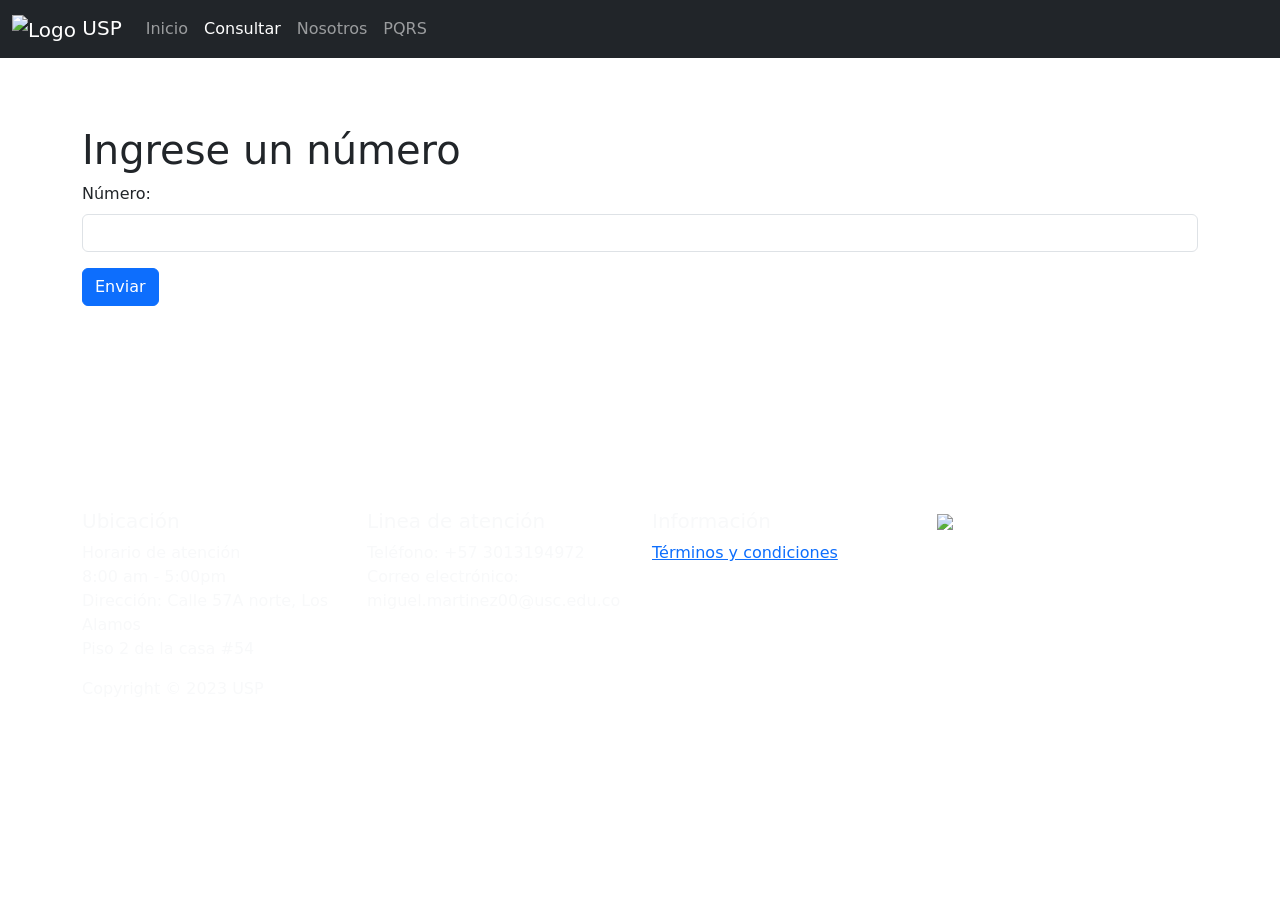
==== views/consultar.html @ 07247108 "First Commit putaaaaaa" ====
<!DOCTYPE html>
<html lang="en">
<head>
    <meta charset="UTF-8">
    <meta name="viewport" content="width=device-width, initial-scale=1.0">
    <title>Inicio</title>
    <link rel="stylesheet" href="./CSS/style.css">
    <link href="https://cdn.jsdelivr.net/npm/bootstrap@5.3.2/dist/css/bootstrap.min.css" rel="stylesheet" integrity="sha384-T3c6CoIi6uLrA9TneNEoa7RxnatzjcDSCmG1MXxSR1GAsXEV/Dwwykc2MPK8M2HN" crossorigin="anonymous"></head>
<body>
    <script src="./scripts.js"></script>
    <script src="https://cdn.jsdelivr.net/npm/bootstrap@5.3.2/dist/js/bootstrap.bundle.min.js" integrity="sha384-C6RzsynM9kWDrMNeT87bh95OGNyZPhcTNXj1NW7RuBCsyN/o0jlpcV8Qyq46cDfL" crossorigin="anonymous"></script>
    <header>
        <nav class="navbar navbar-expand-lg navbar-dark bg-dark">
            <div class="container-fluid">
              <a class="navbar-brand" href="#">
                <img src="./imagenes/image.png" alt="Logo" width="65" height="40">
                USP
              </a>
              <button class="navbar-toggler" type="button" data-bs-toggle="collapse" data-bs-target="#navbarNavAltMarkup" aria-controls="navbarNavAltMarkup" aria-expanded="false" aria-label="Toggle navigation">
                <span class="navbar-toggler-icon"></span>
              </button>
              <div class="collapse navbar-collapse" id="navbarNavAltMarkup">
                <div class="navbar-nav">
                    <a class="nav-link" href="./index.html">Inicio</a>
                    <a class="nav-link active" aria-current="page" href="./consultar.html">Consultar</a>
                    <a class="nav-link" href="./nosotros.html">Nosotros</a>
                    <a class="nav-link" href="./PQRS.html">PQRS</a>
                </div>
              </div>
            </div>
          </nav>
    </header> 

    <div style="height: 20px;"></div>

    <div class="container mt-5" style="margin-bottom: 12%;">
        <h1>Ingrese un número</h1>
        <div class="mb-3">
          <label for="numeroInput" class="form-label">Número:</label>
          <input type="number" class="form-control" id="numeroInput" required>
        </div>
        <button type="button" class="btn btn-primary" onclick="mostrarAgradecimiento()">Enviar</button>
      </div>

    <div style="height: 20px;"></div>

    <footer >
        <div style="height: 30px;"></div>
        <div class="container py-6">
            <div class="row">
                <div class="col-md-3">
                  <h5 class="text-light">Ubicación</h5>
                  <ul class="list-unstyled text-light">
                    <li>Horario de atención</li>
                    <li>8:00 am - 5:00pm</li>
                    <li>Dirección: Calle 57A norte, Los Alamos</li>
                    <li>Piso 2 de la casa #54</li>
                  </ul>
                </div>
                <div class="col-md-3">
                  <h5 class="text-light">Linea de atención</h5>
                  <ul class="list-unstyled text-light">
                    <li>Teléfono: +57 3013194972</li>
                    <li>Correo electrónico: miguel.martinez00@usc.edu.co</li>
                  </ul>
                </div>
                <div class="col-md-3">
                    <h5 class="text-light">Información</h5>
                    <ul class="list-unstyled">
                      <li><a href="#">Términos y condiciones</a></li>
                    </ul>
                  </div>
                <div class="col-md-3">
                    <img src="./imagenes/usc.png" class="img-fluid">
                </div>
              </div>
        </div>
        <div class="container">
          <p id="copyright" class="text-light ">Copyright &copy; 2023 USP</p>
        </div>
      </footer>

</body>
</html>
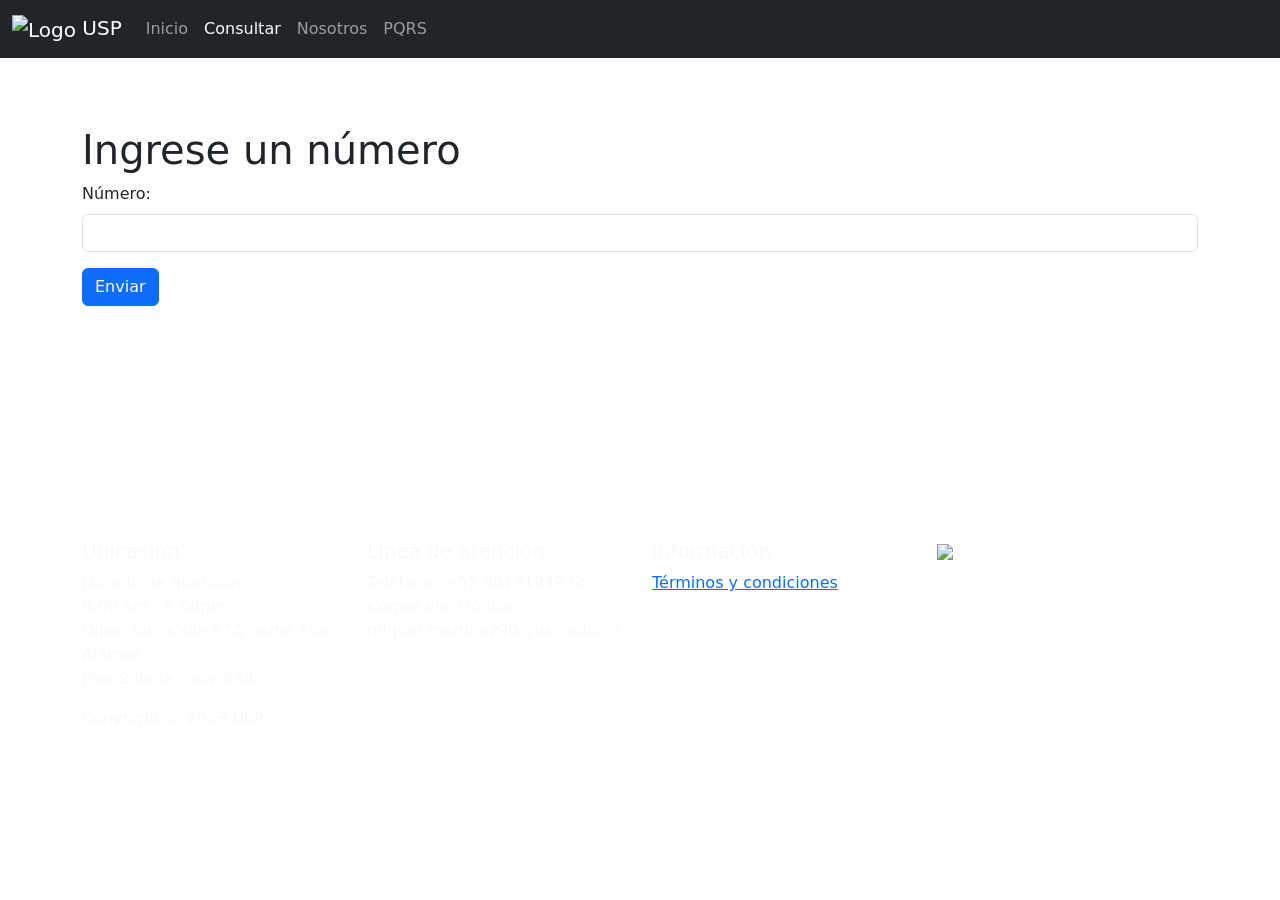
==== commit 3dda4a3a: "Footer y Nav" ====
--- a/views/consultar.html
+++ b/views/consultar.html
@@ -42,7 +42,7 @@
         <button type="button" class="btn btn-primary" onclick="mostrarAgradecimiento()">Enviar</button>
       </div>
 
-    <div style="height: 20px;"></div>
+    <div style="height: 50px;"></div>
 
     <footer >
         <div style="height: 30px;"></div>
